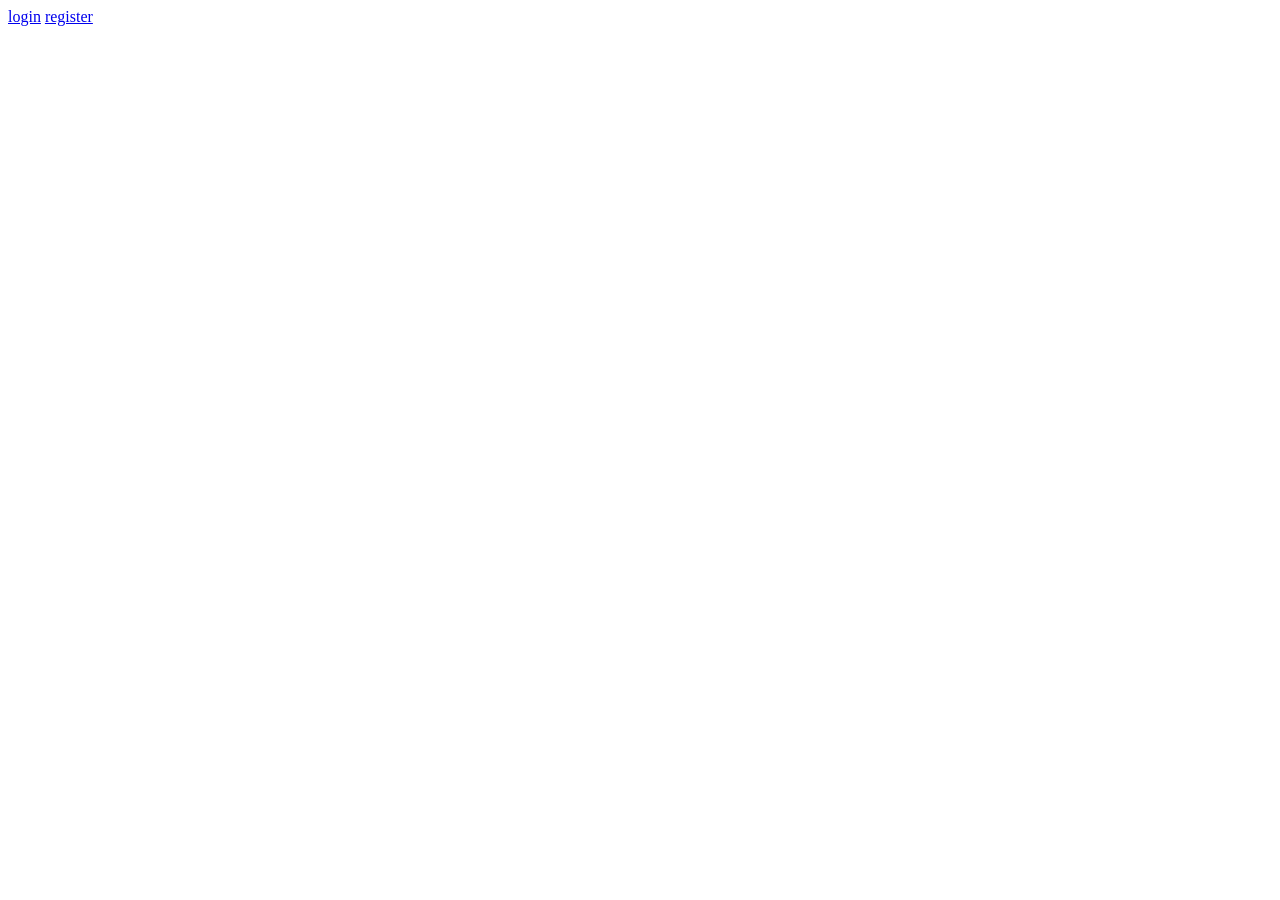
==== frontend/index.html @ b0751f12 "first commit" ====
<!DOCTYPE html>
<html lang="en">
<head>
    <meta charset="UTF-8">
    <meta name="viewport" content="width=device-width, initial-scale=1.0">
    <title>HomePage</title>
</head>
<body>
    <a href = '/frontend/pages/login.html'>login</a>
    <a href = '/frontend/pages/register.html'>register</a>
</body>
</html>
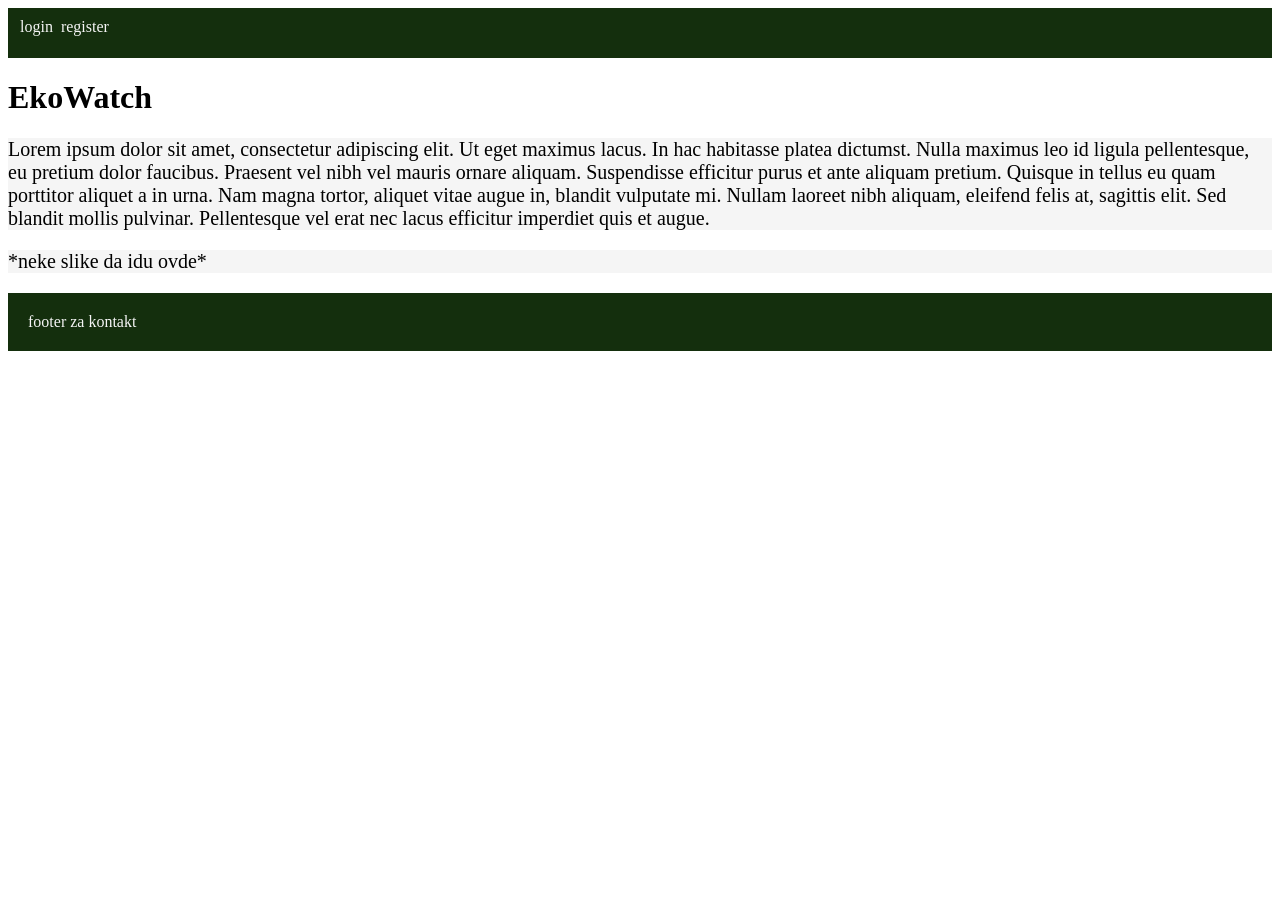
==== commit f6e5de6d: "css promene" ====
--- a/frontend/index.html
+++ b/frontend/index.html
@@ -4,9 +4,17 @@
     <meta charset="UTF-8">
     <meta name="viewport" content="width=device-width, initial-scale=1.0">
     <title>HomePage</title>
+    <link rel="stylesheet" href="style.css">
 </head>
+
 <body>
+     <nav>
     <a href = '/frontend/pages/login.html'>login</a>
     <a href = '/frontend/pages/register.html'>register</a>
+    </nav>
+    <h1>EkoWatch</h1>
+    <p>Lorem ipsum dolor sit amet, consectetur adipiscing elit. Ut eget maximus lacus. In hac habitasse platea dictumst. Nulla maximus leo id ligula pellentesque, eu pretium dolor faucibus. Praesent vel nibh vel mauris ornare aliquam. Suspendisse efficitur purus et ante aliquam pretium. Quisque in tellus eu quam porttitor aliquet a in urna. Nam magna tortor, aliquet vitae augue in, blandit vulputate mi. Nullam laoreet nibh aliquam, eleifend felis at, sagittis elit. Sed blandit mollis pulvinar. Pellentesque vel erat nec lacus efficitur imperdiet quis et augue.</p>
+    <p>*neke slike da idu ovde*</p>
+    <footer>footer za kontakt</footer>
 </body>
 </html>
--- a/frontend/style.css
+++ b/frontend/style.css
@@ -0,0 +1,48 @@
+body {
+        background-image: url('https://www.shutterstock.com/image-photo/light-green-bokeh-nature-background-600w-2735270021.jpg');
+    background-size:cover;
+    }
+nav {
+    background-color: #142F0D;
+    height: 30px;
+    padding: 10px;
+}
+nav a{
+color: whitesmoke;
+text-decoration: none;
+margin: 5px 2px 5px 2px;
+}
+p {
+    font-size: 20px;
+    background-color: whitesmoke;
+}
+form  {
+border: 5px solid #45554B;
+background-color: #D0E3CA;
+padding: 15px;
+position: center;
+width: 200px;
+padding-left: 5%;
+margin: 5% 30% 5% 30%;
+    }
+button {
+        display: block;
+        margin-top: 10px;
+        color: green;
+        width: 90px;
+        height: 30px;
+    }
+input {
+        height: 25px;
+        display: block;
+        margin: 10px 0 10px 0;
+    }
+select {
+        width: 100px;
+        height: 20px;
+    }
+footer {
+    background-color:#142F0D;
+    color: whitesmoke;
+    padding: 20px;
+}
